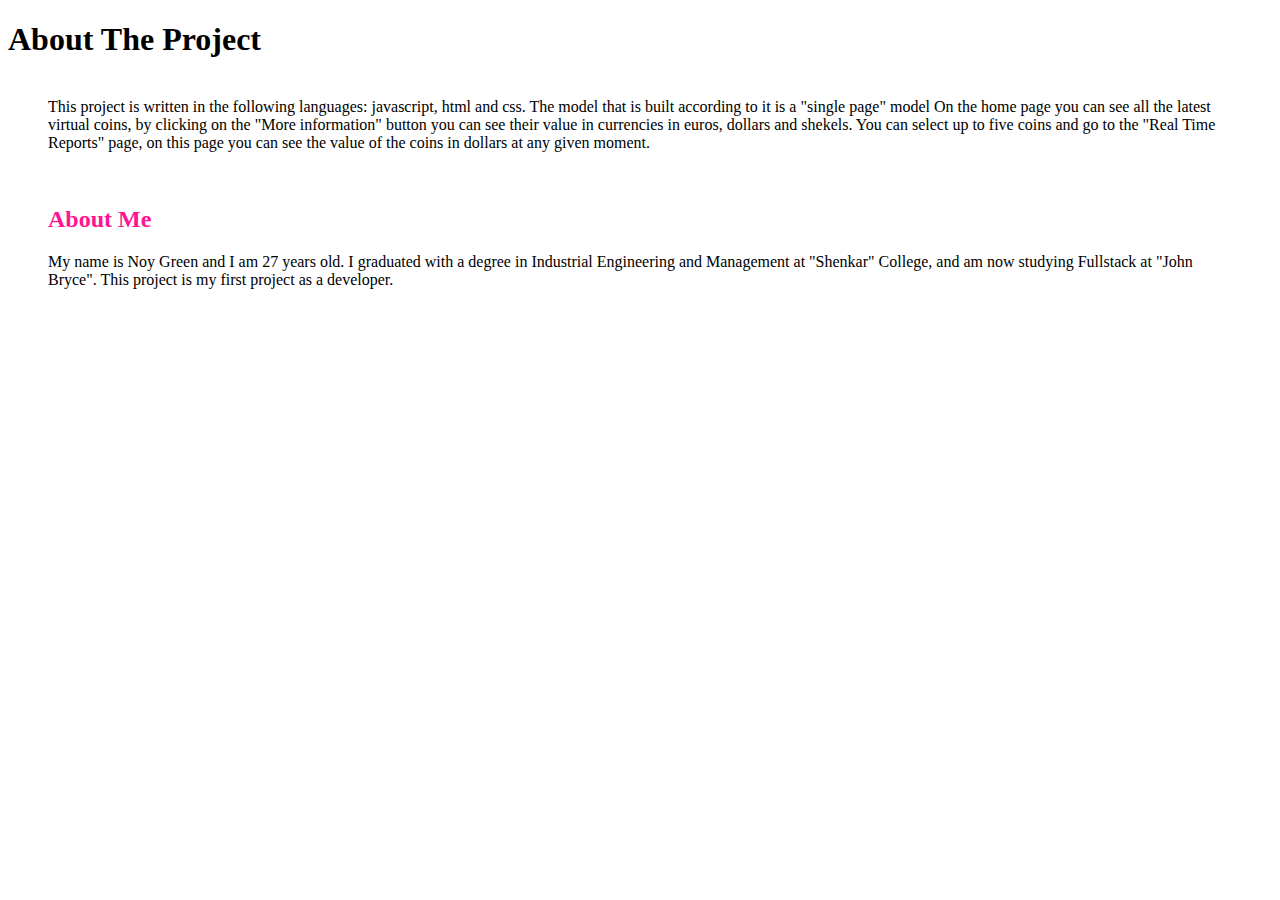
==== components/about/about.html @ beb3fffa "first commit" ====
<!DOCTYPE html>
<html lang="en">

<head>
    <style>
      
        #main{
            margin: 40px;
        }
       h2{
           color:deeppink
       }

    </style>
</head>


<body>
    <div id="h1N">
        <h1>About The Project</h1>
    </div>
    <div id="main">
        <div id="text">
            <p style="text-align:left">
            This project is written in the following languages: javascript, html and css.
            The model that is built according to it is a "single page" model
            On the home page you can see all the latest virtual coins, by clicking on the "More information" button you can see their value in currencies in euros, dollars and shekels.
            You can select up to five coins and go to the "Real Time Reports" page, on this page you can see the value of the coins in dollars at any given moment.
            </p>
            <br>
        </div>
        <div id="me">
            <h2 id = " h1m " style="text-align:left">About Me</h2>
            <p style="text-align:left">
                My name is Noy Green and I am 27 years old.
I graduated with a degree in Industrial Engineering and Management at "Shenkar" College, and am now studying Fullstack at "John Bryce". This project is my first project as a developer.
            </p>
        </div>
    </div>

</body>


</html>
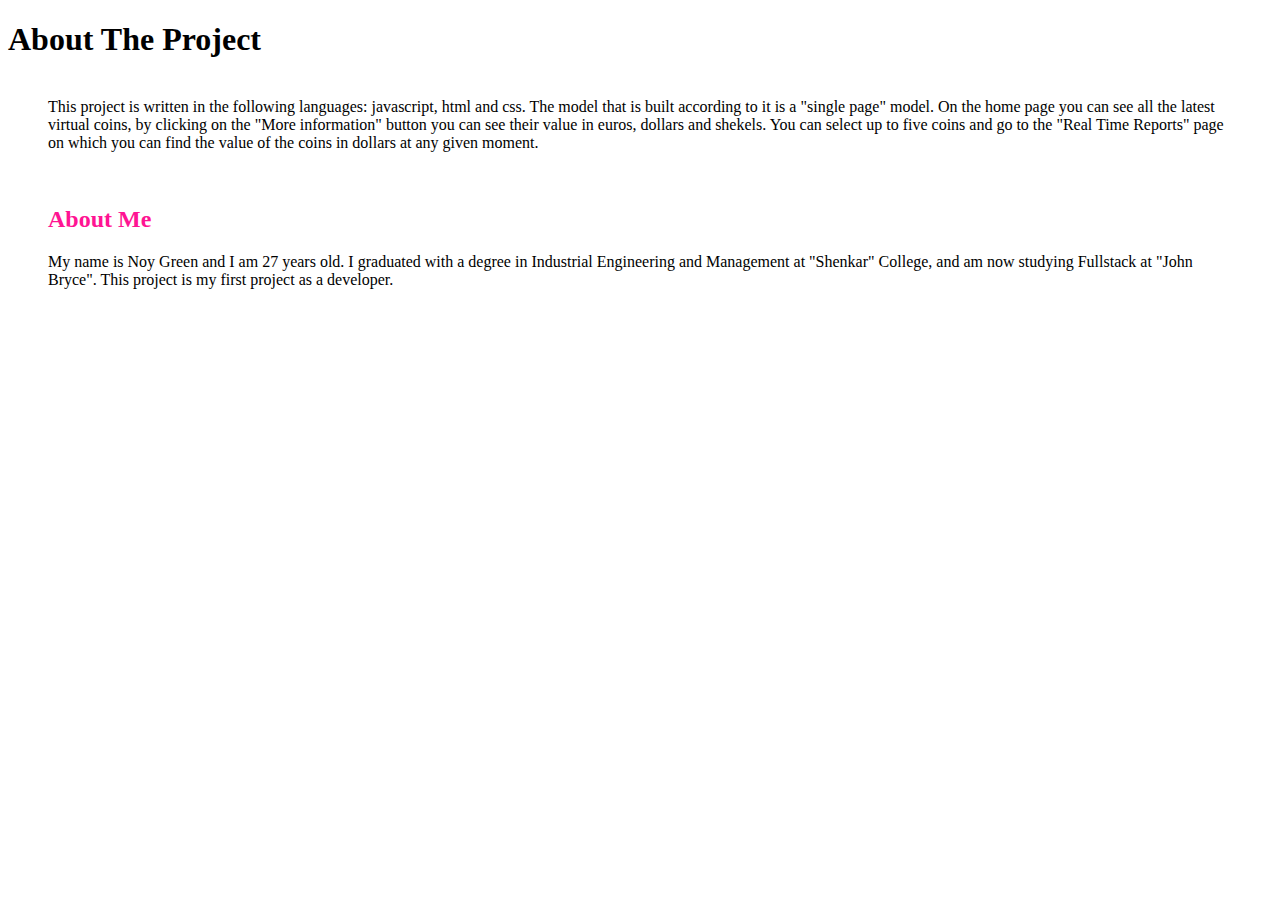
==== commit 841b6579: "changed3" ====
--- a/components/about/about.html
+++ b/components/about/about.html
@@ -23,9 +23,9 @@
         <div id="text">
             <p style="text-align:left">
             This project is written in the following languages: javascript, html and css.
-            The model that is built according to it is a "single page" model
-            On the home page you can see all the latest virtual coins, by clicking on the "More information" button you can see their value in currencies in euros, dollars and shekels.
-            You can select up to five coins and go to the "Real Time Reports" page, on this page you can see the value of the coins in dollars at any given moment.
+            The model that is built according to it is a "single page" model.
+            On the home page you can see all the latest virtual coins, by clicking on the "More information" button you can see their value in euros, dollars and shekels.
+            You can select up to five coins and go to the "Real Time Reports" page on which you can find the value of the coins in dollars at any given moment.
             </p>
             <br>
         </div>
